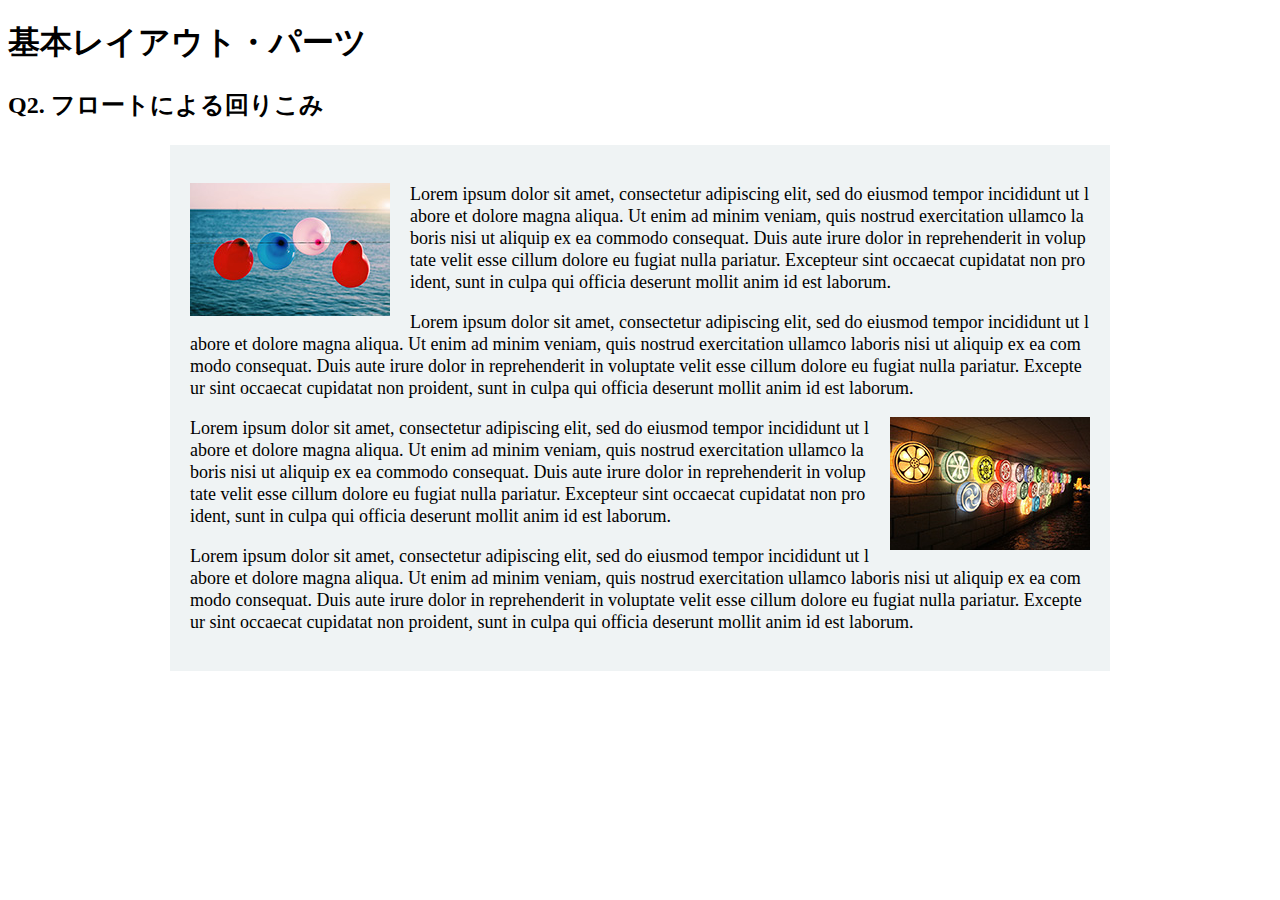
==== layout_parts/q2/index.html @ 8216c9e7 "q2にimgファイル、img1,img2を追加 q2のindex.htmlとstyle.cssに Q2.フロートによる回りこみ 作成" ====
<!DOCTYPE html>
<html>
  <head>
    <meta charset="utf-8">
    <meta http-equiv="X-UA-Compatible" content="IE=edge">
    <meta name="viewport" content="width=device-width, initial-scale=1.0, maximum-scale=1.0, user-scalable=no">
    <meta name="format-detection" content="telephone=no">
    <title>基本レイアウト・パーツ</title>
    <link rel="stylesheet" href="http://gizumo-inc.github.io/sample/front-lesson/layout_parts_new/assets/css/reset.css">
    <link rel="stylesheet" href="http://gizumo-inc.github.io/sample/front-lesson/layout_parts_new/assets/css/base.css">
    <link rel="stylesheet" href="css/style.css">
  </head>
  <body>
    <div class="wrapper">
      <h1 class="title">基本レイアウト・パーツ</h1>
      <h2 class="headline">
        <p class="headline__text">Q2. フロートによる回りこみ</p>
      </h2>
      <div class="box">
        <!-- 回答はクラスq2の要素の中に書いてね -->
        <!-- すでについてるクラスにはstyleを指定しない。styleをつける場合は自分で新たにクラスをつけること -->
        <div class="q2 contents">
          <div class="content">
            <div class="image-l">
              <img src="./img/img1.jpg" alt="">
            </div>
            <p class="text">
              Lorem ipsum dolor sit amet, consectetur adipiscing elit, sed do eiusmod tempor incididunt ut labore et dolore magna aliqua. Ut enim ad minim veniam, quis nostrud exercitation ullamco laboris nisi ut aliquip ex ea commodo consequat. Duis aute irure dolor in reprehenderit in voluptate velit esse cillum dolore eu fugiat nulla pariatur. Excepteur sint occaecat cupidatat non proident, sunt in culpa qui officia deserunt mollit anim id est laborum.
            </p>
            <p class="text">
              Lorem ipsum dolor sit amet, consectetur adipiscing elit, sed do eiusmod tempor incididunt ut labore et dolore magna aliqua. Ut enim ad minim veniam, quis nostrud exercitation ullamco laboris nisi ut aliquip ex ea commodo consequat. Duis aute irure dolor in reprehenderit in voluptate velit esse cillum dolore eu fugiat nulla pariatur. Excepteur sint occaecat cupidatat non proident, sunt in culpa qui officia deserunt mollit anim id est laborum.
            </p>
          </div>
          <div class="content">
            <div class="image-r">
              <img src="./img/img2.jpg" alt="">
            </div>
            <p class="text">
              Lorem ipsum dolor sit amet, consectetur adipiscing elit, sed do eiusmod tempor incididunt ut labore et dolore magna aliqua. Ut enim ad minim veniam, quis nostrud exercitation ullamco laboris nisi ut aliquip ex ea commodo consequat. Duis aute irure dolor in reprehenderit in voluptate velit esse cillum dolore eu fugiat nulla pariatur. Excepteur sint occaecat cupidatat non proident, sunt in culpa qui officia deserunt mollit anim id est laborum.
            </p>
            <p class="text">
              Lorem ipsum dolor sit amet, consectetur adipiscing elit, sed do eiusmod tempor incididunt ut labore et dolore magna aliqua. Ut enim ad minim veniam, quis nostrud exercitation ullamco laboris nisi ut aliquip ex ea commodo consequat. Duis aute irure dolor in reprehenderit in voluptate velit esse cillum dolore eu fugiat nulla pariatur. Excepteur sint occaecat cupidatat non proident, sunt in culpa qui officia deserunt mollit anim id est laborum.
            </p>
          </div>
        </div>
        <!-- 回答はクラスq2の要素の中に書いてね -->
      </div>
    </div>
  </body>
</html>
---- layout_parts/q2/css/style.css ----
@charset "UTF-8";

/* 回答はここに書いてね */
.contents{
  width: 940px;
  margin: 0 auto;
  background-color: #eff3f4;
  padding: 20px;
  box-sizing: border-box;
}

.text{
  font-size: 18px;
  line-height: 22px;
  word-break: break-all;
}

.image-l{
  float: left;
  margin: 0 20px 10px 0;
}

.image-r{
  float: right;
  margin: 0 0 10px 20px;
}
/* 回答はここに書いてね */
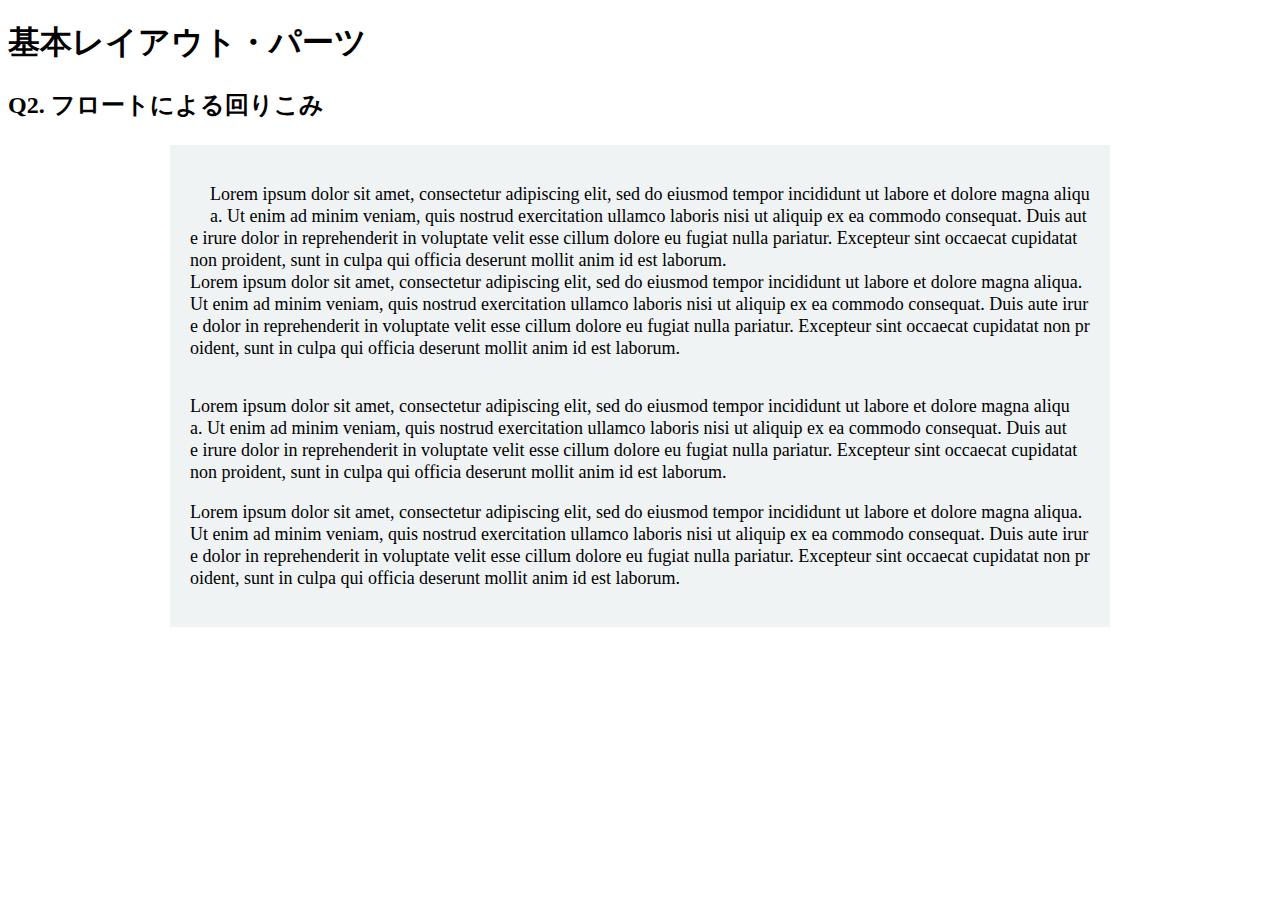
==== commit fbf682a9: "q2のindex.htmlとstyle.cssを編集 imgフォルダを削除" ====
--- a/layout_parts/q2/index.html
+++ b/layout_parts/q2/index.html
@@ -20,20 +20,18 @@
         <!-- 回答はクラスq2の要素の中に書いてね -->
         <!-- すでについてるクラスにはstyleを指定しない。styleをつける場合は自分で新たにクラスをつけること -->
         <div class="q2 contents">
-          <div class="content">
-            <div class="image-l">
-              <img src="./img/img1.jpg" alt="">
+          <div class="clearfix">
+            <div class="image-left">
+              <img src="http://gizumo-inc.github.io/sample/front-lesson/layout_parts_new/assets/img/q2/thumb_1.jpg" alt="">
             </div>
             <p class="text">
               Lorem ipsum dolor sit amet, consectetur adipiscing elit, sed do eiusmod tempor incididunt ut labore et dolore magna aliqua. Ut enim ad minim veniam, quis nostrud exercitation ullamco laboris nisi ut aliquip ex ea commodo consequat. Duis aute irure dolor in reprehenderit in voluptate velit esse cillum dolore eu fugiat nulla pariatur. Excepteur sint occaecat cupidatat non proident, sunt in culpa qui officia deserunt mollit anim id est laborum.
-            </p>
-            <p class="text">
-              Lorem ipsum dolor sit amet, consectetur adipiscing elit, sed do eiusmod tempor incididunt ut labore et dolore magna aliqua. Ut enim ad minim veniam, quis nostrud exercitation ullamco laboris nisi ut aliquip ex ea commodo consequat. Duis aute irure dolor in reprehenderit in voluptate velit esse cillum dolore eu fugiat nulla pariatur. Excepteur sint occaecat cupidatat non proident, sunt in culpa qui officia deserunt mollit anim id est laborum.
+              <br>Lorem ipsum dolor sit amet, consectetur adipiscing elit, sed do eiusmod tempor incididunt ut labore et dolore magna aliqua. Ut enim ad minim veniam, quis nostrud exercitation ullamco laboris nisi ut aliquip ex ea commodo consequat. Duis aute irure dolor in reprehenderit in voluptate velit esse cillum dolore eu fugiat nulla pariatur. Excepteur sint occaecat cupidatat non proident, sunt in culpa qui officia deserunt mollit anim id est laborum.
             </p>
           </div>
-          <div class="content">
-            <div class="image-r">
-              <img src="./img/img2.jpg" alt="">
+          <div class="clearfix">
+            <div class="image-right">
+              <img src="http://gizumo-inc.github.io/sample/front-lesson/layout_parts_new/assets/img/q2/thumb_2.jpg" alt="">
             </div>
             <p class="text">
               Lorem ipsum dolor sit amet, consectetur adipiscing elit, sed do eiusmod tempor incididunt ut labore et dolore magna aliqua. Ut enim ad minim veniam, quis nostrud exercitation ullamco laboris nisi ut aliquip ex ea commodo consequat. Duis aute irure dolor in reprehenderit in voluptate velit esse cillum dolore eu fugiat nulla pariatur. Excepteur sint occaecat cupidatat non proident, sunt in culpa qui officia deserunt mollit anim id est laborum.
--- a/layout_parts/q2/css/style.css
+++ b/layout_parts/q2/css/style.css
@@ -15,13 +15,19 @@
   word-break: break-all;
 }
 
-.image-l{
+.image-left{
   float: left;
   margin: 0 20px 10px 0;
 }
 
-.image-r{
+.image-right{
   float: right;
   margin: 0 0 10px 20px;
 }
+
+.clearfix:after {
+  display: block;
+  content: "";
+  clear: both;
+}
 /* 回答はここに書いてね */
